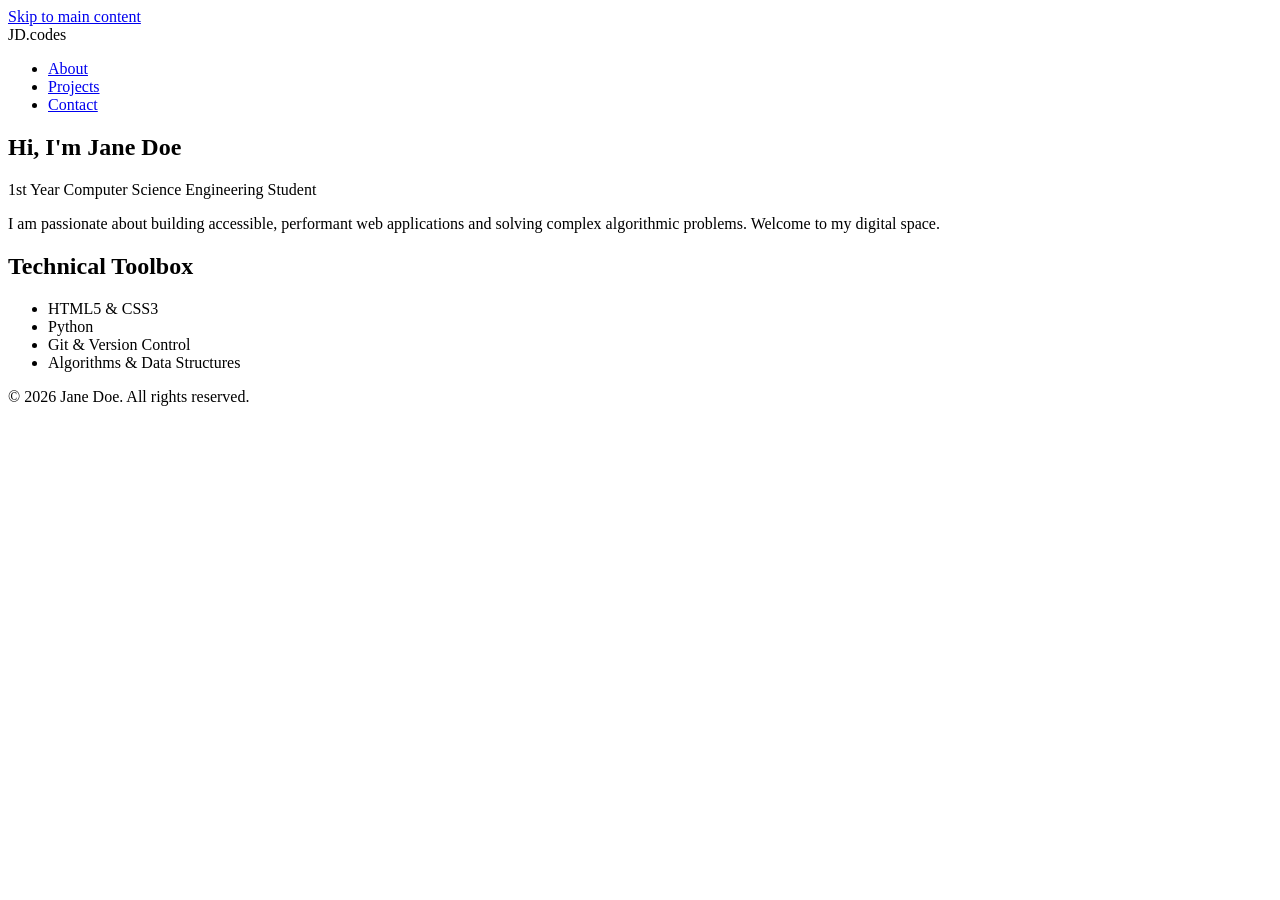
==== index.html @ bd9df448 "Add files via upload "feat: initial architectural launch of portfolio"" ====
<!DOCTYPE html>
<html lang="en">
<head>
    <meta charset="UTF-8">
    <meta name="viewport" content="width=device-width, initial-scale=1.0">
    
    <title>Jane Doe | Computer Science Student Portfolio</title>
    <meta name="description" content="Portfolio of Jane Doe, a 1st-year Computer Science Engineering student specializing in web development and software engineering.">
    <meta name="keywords" content="Computer Science, Portfolio, Web Development, HTML, CSS, Software Engineer Student">
    
    <link rel="stylesheet" href="style.css">
</head>
<body>

    <a href="#main-content" class="skip-link">Skip to main content</a>

    <header role="banner">
        <div class="header-container">
            <span class="logo">JD.codes</span>
            <nav aria-label="Main Navigation">
                <ul>
                    <li><a href="index.html" aria-current="page">About</a></li>
                    <li><a href="projects.html">Projects</a></li>
                    <li><a href="contact.html">Contact</a></li>
                </ul>
            </nav>
        </div>
    </header>

    <main id="main-content">
        <section class="hero" aria-labelledby="hero-heading">
            <h1 id="hero-heading">Hi, I'm Jane Doe</h1>
            <p class="subtitle">1st Year Computer Science Engineering Student</p>
            <p class="bio-text">
                I am passionate about building accessible, performant web applications and solving complex algorithmic problems. Welcome to my digital space.
            </p>
        </section>

        <section class="skills" aria-labelledby="skills-heading">
            <h2 id="skills-heading">Technical Toolbox</h2>
            <ul class="skills-grid">
                <li>HTML5 & CSS3</li>
                <li>Python</li>
                <li>Git & Version Control</li>
                <li>Algorithms & Data Structures</li>
            </ul>
        </section>
    </main>

    <footer role="contentinfo">
        <p>&copy; 2026 Jane Doe. All rights reserved.</p>
    </footer>

</body>
</html>
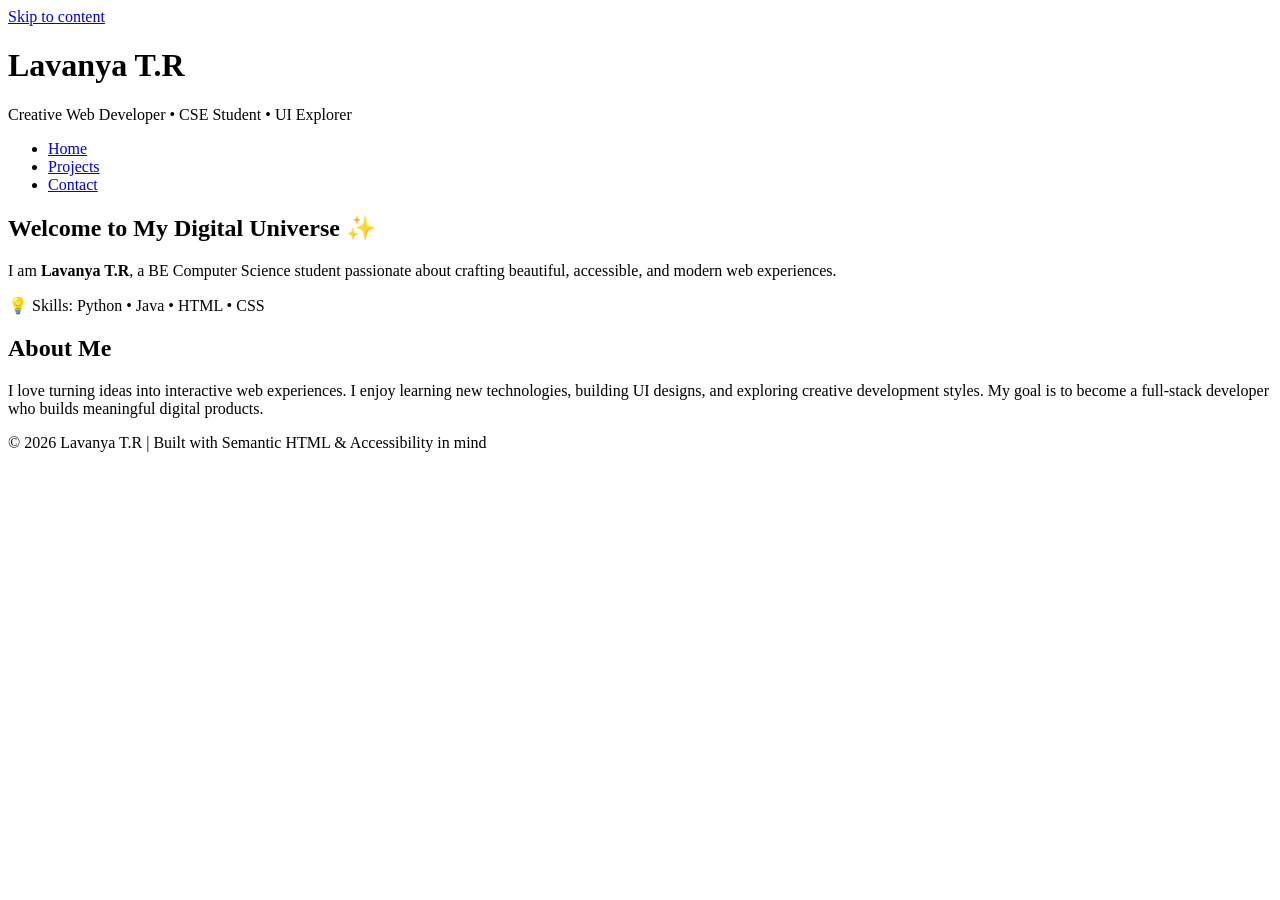
==== commit e13c7563: "feat: initial architectural launch of portfolio" ====
--- a/index.html
+++ b/index.html
@@ -1,55 +1,63 @@
 <!DOCTYPE html>
 <html lang="en">
 <head>
-    <meta charset="UTF-8">
-    <meta name="viewport" content="width=device-width, initial-scale=1.0">
-    
-    <title>Jane Doe | Computer Science Student Portfolio</title>
-    <meta name="description" content="Portfolio of Jane Doe, a 1st-year Computer Science Engineering student specializing in web development and software engineering.">
-    <meta name="keywords" content="Computer Science, Portfolio, Web Development, HTML, CSS, Software Engineer Student">
-    
-    <link rel="stylesheet" href="style.css">
+  <meta charset="UTF-8" />
+  <meta name="viewport" content="width=device-width, initial-scale=1.0" />
+
+  <title>Lavanya T.R | Creative Web Developer</title>
+
+  <meta name="description" content="Portfolio of Lavanya T.R - Creative Web Developer and Computer Science Student skilled in Python, Java, HTML, CSS." />
+  <meta name="keywords" content="Lavanya TR, web developer, portfolio, python, java, html, css" />
+  <meta name="author" content="Lavanya T.R" />
+
+  <link rel="stylesheet" href="style.css" />
 </head>
+
 <body>
 
-    <a href="#main-content" class="skip-link">Skip to main content</a>
+<a class="skip-link" href="#main">Skip to content</a>
 
-    <header role="banner">
-        <div class="header-container">
-            <span class="logo">JD.codes</span>
-            <nav aria-label="Main Navigation">
-                <ul>
-                    <li><a href="index.html" aria-current="page">About</a></li>
-                    <li><a href="projects.html">Projects</a></li>
-                    <li><a href="contact.html">Contact</a></li>
-                </ul>
-            </nav>
-        </div>
-    </header>
+<header class="site-header">
+  <h1>Lavanya T.R</h1>
+  <p class="tagline">Creative Web Developer • CSE Student • UI Explorer</p>
 
-    <main id="main-content">
-        <section class="hero" aria-labelledby="hero-heading">
-            <h1 id="hero-heading">Hi, I'm Jane Doe</h1>
-            <p class="subtitle">1st Year Computer Science Engineering Student</p>
-            <p class="bio-text">
-                I am passionate about building accessible, performant web applications and solving complex algorithmic problems. Welcome to my digital space.
-            </p>
-        </section>
+  <nav aria-label="Main Navigation">
+    <ul class="nav-links">
+      <li><a href="index.html" aria-current="page">Home</a></li>
+      <li><a href="projects.html">Projects</a></li>
+      <li><a href="contact.html">Contact</a></li>
+    </ul>
+  </nav>
+</header>
 
-        <section class="skills" aria-labelledby="skills-heading">
-            <h2 id="skills-heading">Technical Toolbox</h2>
-            <ul class="skills-grid">
-                <li>HTML5 & CSS3</li>
-                <li>Python</li>
-                <li>Git & Version Control</li>
-                <li>Algorithms & Data Structures</li>
-            </ul>
-        </section>
-    </main>
+<main id="main">
 
-    <footer role="contentinfo">
-        <p>&copy; 2026 Jane Doe. All rights reserved.</p>
-    </footer>
+  <section class="hero" aria-labelledby="intro-heading">
+    <h2 id="intro-heading">Welcome to My Digital Universe ✨</h2>
+    <p>
+      I am <strong>Lavanya T.R</strong>, a BE Computer Science student passionate about
+      crafting beautiful, accessible, and modern web experiences.
+    </p>
+
+    <div class="hero-card">
+      <p>💡 Skills: Python • Java • HTML • CSS</p>
+    </div>
+  </section>
+
+  <section aria-labelledby="about-heading" class="section">
+    <h2 id="about-heading">About Me</h2>
+    <p>
+      I love turning ideas into interactive web experiences. I enjoy learning new technologies,
+      building UI designs, and exploring creative development styles. My goal is to become a
+      full-stack developer who builds meaningful digital products.
+    </p>
+  </section>
+
+</main>
+
+<footer class="site-footer">
+  <p>© 2026 Lavanya T.R | Built with Semantic HTML & Accessibility in mind</p>
+</footer>
 
 </body>
 </html>
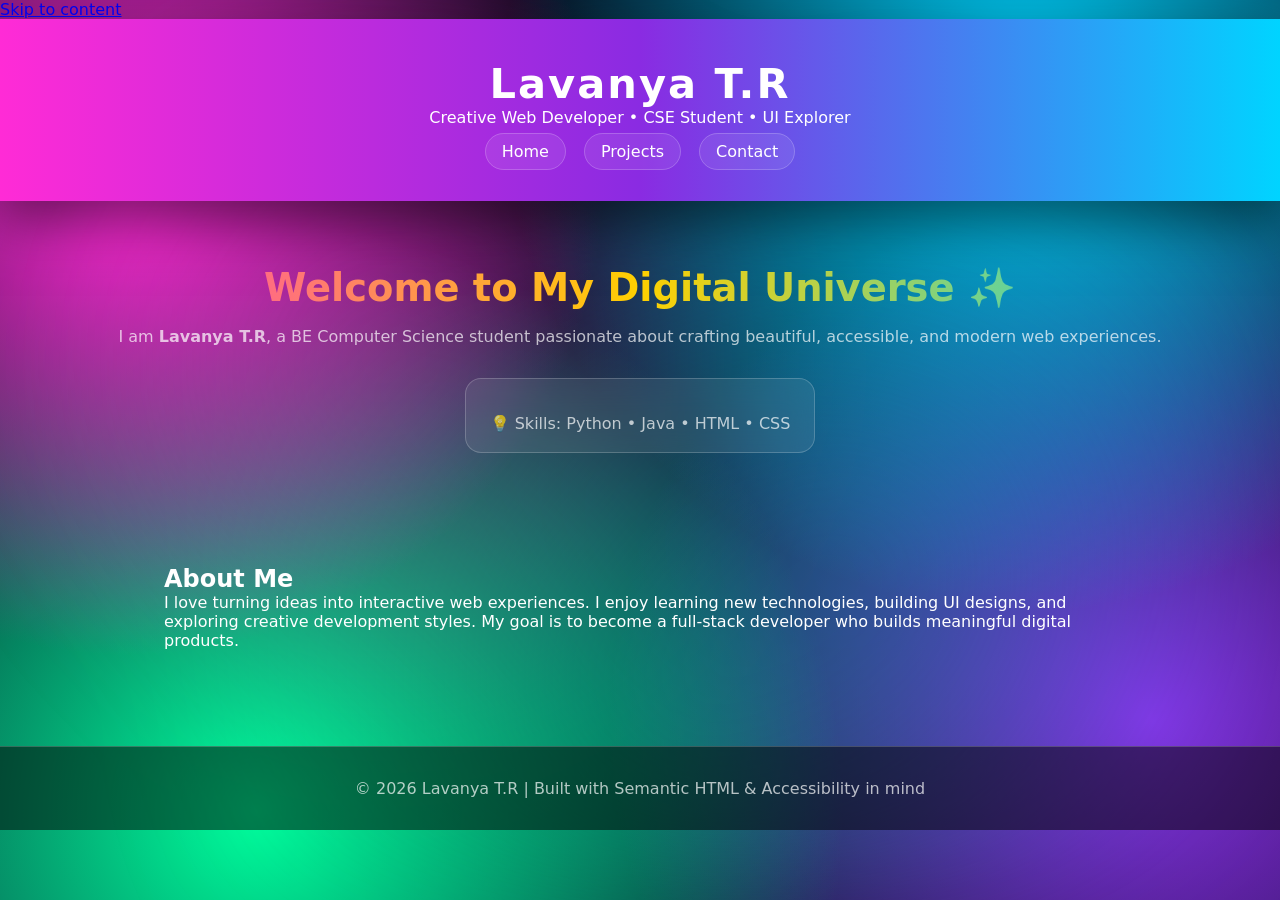
==== commit cd3632ad: "Update index.html" ====
--- a/index.html
+++ b/index.html
@@ -9,8 +9,7 @@
   <meta name="description" content="Portfolio of Lavanya T.R - Creative Web Developer and Computer Science Student skilled in Python, Java, HTML, CSS." />
   <meta name="keywords" content="Lavanya TR, web developer, portfolio, python, java, html, css" />
   <meta name="author" content="Lavanya T.R" />
-
-  <link rel="stylesheet" href="style.css" />
+<link rel="stylesheet" href="css/style.css" />
 </head>
 
 <body>
@@ -60,4 +59,4 @@
 </footer>
 
 </body>
-</html>+</html>
--- a/css/style.css
+++ b/css/style.css
@@ -0,0 +1,251 @@
+/* ===============================
+   COLORBURST AURORA PORTFOLIO
+   Lavanya T.R - Fantasy UI Edition
+   =============================== */
+
+:root {
+  --dark1: #050816;
+  --dark2: #0b0f2a;
+
+  --pink: #ff2bd6;
+  --purple: #8a2be2;
+  --blue: #00d4ff;
+  --green: #00ff9d;
+  --yellow: #ffd000;
+
+  --text: #ffffff;
+  --muted: rgba(255,255,255,0.7);
+}
+
+/* RESET */
+* {
+  margin: 0;
+  padding: 0;
+  box-sizing: border-box;
+}
+
+/* 🌈 CRAZY COLORFUL BACKGROUND */
+body {
+  font-family: "Segoe UI", system-ui, sans-serif;
+  color: var(--text);
+  min-height: 100vh;
+  overflow-x: hidden;
+
+  background:
+    radial-gradient(circle at 10% 20%, var(--pink), transparent 35%),
+    radial-gradient(circle at 80% 10%, var(--blue), transparent 40%),
+    radial-gradient(circle at 20% 90%, var(--green), transparent 45%),
+    radial-gradient(circle at 90% 80%, var(--purple), transparent 40%),
+    linear-gradient(180deg, var(--dark1), var(--dark2));
+}
+
+/* FLOATING COLOR LIGHTS */
+body::before {
+  content: "";
+  position: fixed;
+  inset: 0;
+  background:
+    radial-gradient(circle at 30% 40%, rgba(255, 43, 214, 0.25), transparent 40%),
+    radial-gradient(circle at 70% 60%, rgba(0, 212, 255, 0.25), transparent 45%),
+    radial-gradient(circle at 50% 80%, rgba(0, 255, 157, 0.2), transparent 50%);
+  filter: blur(60px);
+  animation: moveGlow 10s infinite alternate ease-in-out;
+  z-index: -1;
+}
+
+@keyframes moveGlow {
+  0% { transform: translate(0,0) scale(1); }
+  100% { transform: translate(50px, -30px) scale(1.2); }
+}
+
+/* HEADER */
+.site-header {
+  text-align: center;
+  padding: 2.5rem 1rem;
+
+  background: linear-gradient(90deg, var(--pink), var(--purple), var(--blue));
+  box-shadow: 0 20px 50px rgba(0,0,0,0.5);
+}
+
+.site-header h1 {
+  font-size: 2.6rem;
+  letter-spacing: 2px;
+}
+
+/* NAVIGATION */
+.nav-links {
+  list-style: none;
+  display: flex;
+  justify-content: center;
+  gap: 18px;
+  margin-top: 15px;
+  flex-wrap: wrap;
+}
+
+.nav-links a {
+  text-decoration: none;
+  color: white;
+  padding: 8px 16px;
+  border-radius: 999px;
+
+  background: rgba(255,255,255,0.08);
+  border: 1px solid rgba(255,255,255,0.2);
+
+  transition: 0.3s;
+}
+
+.nav-links a:hover {
+  transform: translateY(-3px) scale(1.05);
+  background: linear-gradient(90deg, var(--pink), var(--blue));
+  box-shadow: 0 0 20px rgba(0,0,0,0.4);
+}
+
+/* SECTIONS */
+.section {
+  max-width: 1000px;
+  margin: auto;
+  padding: 3rem 1.5rem;
+}
+
+/* HERO */
+.hero {
+  text-align: center;
+  padding: 4rem 1rem;
+}
+
+.hero h2 {
+  font-size: 2.4rem;
+  background: linear-gradient(90deg, var(--pink), var(--yellow), var(--blue));
+  -webkit-background-clip: text;
+  -webkit-text-fill-color: transparent;
+}
+
+.hero p {
+  margin-top: 1rem;
+  color: var(--muted);
+}
+
+/* GLASS CARD */
+.hero-card {
+  margin-top: 2rem;
+  display: inline-block;
+  padding: 1.2rem 1.5rem;
+
+  background: rgba(255,255,255,0.08);
+  border: 1px solid rgba(255,255,255,0.2);
+  border-radius: 16px;
+
+  backdrop-filter: blur(15px);
+}
+
+/* PROJECT GRID */
+.grid {
+  display: grid;
+  grid-template-columns: repeat(auto-fit, minmax(260px, 1fr));
+  gap: 22px;
+}
+
+/* PROJECT CARD (RAINBOW GLASS STYLE) */
+.card {
+  padding: 1.5rem;
+  border-radius: 18px;
+
+  background: rgba(255,255,255,0.08);
+  border: 1px solid rgba(255,255,255,0.15);
+
+  backdrop-filter: blur(14px);
+  transition: 0.4s;
+  position: relative;
+  overflow: hidden;
+}
+
+/* COLOR SHIMMER EFFECT */
+.card::before {
+  content: "";
+  position: absolute;
+  inset: 0;
+  background: linear-gradient(120deg,
+    var(--pink),
+    var(--blue),
+    var(--green),
+    var(--yellow));
+  opacity: 0;
+  transition: 0.4s;
+}
+
+.card:hover::before {
+  opacity: 0.15;
+}
+
+.card:hover {
+  transform: translateY(-10px) scale(1.03);
+  box-shadow: 0 20px 60px rgba(0,0,0,0.5);
+}
+
+/* TITLES */
+.card h3 {
+  color: var(--yellow);
+  margin-bottom: 8px;
+}
+
+/* FORM */
+.contact-form {
+  max-width: 500px;
+  margin: auto;
+  padding: 2rem;
+
+  background: rgba(255,255,255,0.08);
+  border-radius: 20px;
+  border: 1px solid rgba(255,255,255,0.2);
+
+  backdrop-filter: blur(16px);
+}
+
+/* INPUTS */
+input, textarea {
+  padding: 12px;
+  border-radius: 10px;
+  border: none;
+
+  background: rgba(0,0,0,0.3);
+  color: white;
+
+  transition: 0.3s;
+}
+
+input:focus,
+textarea:focus {
+  outline: none;
+  box-shadow: 0 0 15px var(--blue);
+}
+
+/* BUTTON */
+button {
+  padding: 12px;
+  border: none;
+  border-radius: 12px;
+
+  font-weight: bold;
+  cursor: pointer;
+
+  background: linear-gradient(90deg, var(--pink), var(--yellow), var(--blue));
+  color: black;
+
+  transition: 0.3s;
+}
+
+button:hover {
+  transform: scale(1.08);
+  box-shadow: 0 0 25px rgba(255,255,255,0.3);
+}
+
+/* FOOTER */
+.site-footer {
+  text-align: center;
+  padding: 2rem;
+  margin-top: 3rem;
+
+  background: rgba(0,0,0,0.5);
+  border-top: 1px solid rgba(255,255,255,0.2);
+  color: var(--muted);
+}
